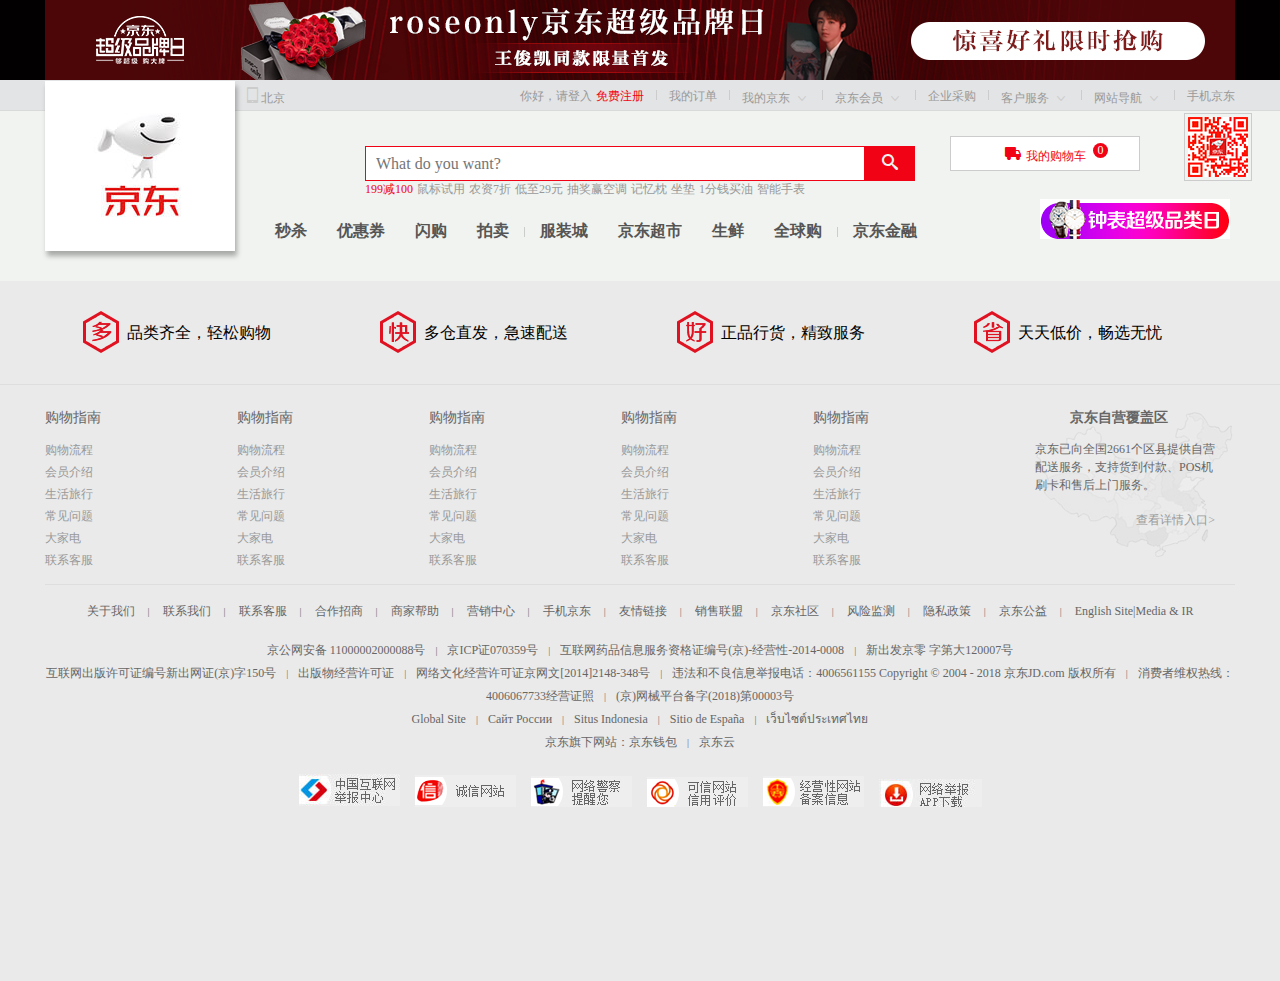
==== index.html @ 72146167 "first commit" ====
<!DOCTYPE html>
<!-- 京东商城部分1  10结束 -->
<html>
<head>
	<meta charset="utf-8" />
	<meta http-equiv="X-UA-Compatible" content="IE=edge">
	<title>京东商城</title>
    <meta name="viewport" content="width=device-width, initial-scale=1">
    <link rel="stylesheet" type="text/css" media="screen" href="css/normalize.css" />
    <link rel="stylesheet" type="text/css" media="screen" href="css/base.css" />
    <link rel="stylesheet" type="text/css" media="screen" href="css/other.css" />
    <link rel="shortcut icon" href="favicon.ico" type="image/x-icon" />
</head>
<body>
    <!-- header部分开始 -->
	<header>
        <div>
            <a href="#">
                <img src="images/header.jpg" height="80" width="1190" alt="" />
            </a>
        </div>
    </header>
    <!-- header部分结束 -->

    <!-- 快速导航栏部分 -->
    <div class="shortcut">
        <div class="w">
            <ul class="fl city">
                <li>
                    <i></i><a href="#">北京</a>                 
                </li>
            </ul>

            <ul class="fr">
                <li>
                    <a href="#">你好，请登入</a>
                    <a href="#" class="f10">免费注册</a>
                </li>
                <li class="space"></li>
                <li>
                    <a href="#">我的订单</a>
                </li>
                <li class="space"></li>
                <li>
                    <a href="#">我的京东</a>
                    <i></i>
                </li>
                <li class="space"></li>
                <li>
                    <a href="#">京东会员</a>
                    <i></i>
                </li>
                <li class="space"></li>
                <li>
                    <a href="#">企业采购</a>
                </li>
                <li class="space"></li>
                <li>
                    <a href="#">客户服务</a>
                    <i></i>
                </li>
                <li class="space"></li>
                <li>
                    <a href="#">网站导航</a>
                    <i></i>
                </li>
                <li class="space"></li>
                <li>
                    <a href="#" class="mobile">手机京东<img src="images/mobile_qrcode.png" height="60" width="60" alt="" /></a>                    
                </li>
                <li></li>
            </ul>
        </div>
    </div>

    <div class="w middle">
        <div class="logo">
            <h1>
                <a href="#"></a>
            </h1>
        </div>
        <div class="form">
            <input type="text" placeholder="What do you want?">
            <button><i></i></button>
        </div>
        <!-- 购物车 -->
        <div class="shopcar">
            <i></i><a href="#" class="f10">我的购物车</a><span>0</span>
        </div>
        <!-- 关键词 -->
        <div class="hotwords">
            <a href="#" class="f10">199减100</a>            <!-- 设置红色 -->
            <a href="#">鼠标试用</a>
            <a href="#">农资7折</a>
            <a href="#">低至29元</a>
            <a href="#">抽奖赢空调</a>
            <a href="#">记忆枕</a>
            <a href="#">坐垫</a>
            <a href="#">1分钱买油</a>
            <a href="#">智能手表</a>
        </div>
        <!-- 小导航模块 -->
        <div class="navitems">
            <ul>
                <li><a href="#">秒杀</a></li>
                <li><a href="#">优惠券</a></li>
                <li><a href="#">闪购</a></li>
                <li><a href="#">拍卖</a></li>
                    <li class="space"></li>
                <li><a href="#">服装城</a></li>
                <li><a href="#">京东超市</a></li>
                <li><a href="#">生鲜</a></li>
                <li><a href="#">全球购</a></li>
                    <li class="space"></li>
                <li><a href="#">京东金融</a></li>
            </ul>
        </div>
        <!-- 超级日 -->
        <div class="super">
            <a href="#"><img src="images/superdate.jpg" height="40px" width="190px" alt=""></a>
        </div>
    </div>


    <!-- footer-->
    <footer>
        <!-- 多块好省模块 -->
        <div class="service">
            <div class="w clear">
                <ul>
                    <li>
                            <h5>多</h5>
                            <p>品类齐全，轻松购物</p>
                    </li>
                    <li>
                            <h5>快</h5>
                            <p>多仓直发，急速配送</p>
                    </li>
                    <li>
                            <h5>好</h5>
                            <p>正品行货，精致服务</p>
                    </li>
                    <li>
                            <h5>省</h5>
                            <p>天天低价，畅选无忧</p>
                    </li>
                </ul>
            </div>
        </div>
        <!-- 帮助模块 -->
        <div class="w help">
            <div class="fl">
                <dl>
                    <dt>购物指南</dt>
                    <dd><a href="#">购物流程</a></dd>
                    <dd><a href="#">会员介绍</a></dd>
                    <dd><a href="#">生活旅行</a></dd>
                    <dd><a href="#">常见问题</a></dd>
                    <dd><a href="#">大家电</a></dd>
                    <dd><a href="#">联系客服</a></dd>
                </dl>
                <dl>
                    <dt>购物指南</dt>
                    <dd><a href="#">购物流程</a></dd>
                    <dd><a href="#">会员介绍</a></dd>
                    <dd><a href="#">生活旅行</a></dd>
                    <dd><a href="#">常见问题</a></dd>
                    <dd><a href="#">大家电</a></dd>
                    <dd><a href="#">联系客服</a></dd>
                </dl>
                <dl>
                    <dt>购物指南</dt>
                    <dd><a href="#">购物流程</a></dd>
                    <dd><a href="#">会员介绍</a></dd>
                    <dd><a href="#">生活旅行</a></dd>
                    <dd><a href="#">常见问题</a></dd>
                    <dd><a href="#">大家电</a></dd>
                    <dd><a href="#">联系客服</a></dd>
                </dl>
                <dl>
                    <dt>购物指南</dt>
                    <dd><a href="#">购物流程</a></dd>
                    <dd><a href="#">会员介绍</a></dd>
                    <dd><a href="#">生活旅行</a></dd>
                    <dd><a href="#">常见问题</a></dd>
                    <dd><a href="#">大家电</a></dd>
                    <dd><a href="#">联系客服</a></dd>
                </dl>
                <dl>
                    <dt>购物指南</dt>
                    <dd><a href="#">购物流程</a></dd>
                    <dd><a href="#">会员介绍</a></dd>
                    <dd><a href="#">生活旅行</a></dd>
                    <dd><a href="#">常见问题</a></dd>
                    <dd><a href="#">大家电</a></dd>
                    <dd><a href="#">联系客服</a></dd>
                </dl>                
        </div>

        <div class="fr coverage">
            <h5>京东自营覆盖区</h5>
            <p>京东已向全国2661个区县提供自营配送服务，支持货到付款、POS机刷卡和售后上门服务。</p>
            <a href="#">查看详情入口></a>
        </div>
        </div>
        <!-- 版权 -->
        <div class="w copyright">
            <p>
                <a href="#">关于我们</a>
                <span>|</span>
                <a href="#">联系我们</a>
                <span>|</span>
                <a href="#">联系客服</a>
                <span>|</span>
                <a href="#">合作招商</a>
                <span>|</span>
                <a href="#">商家帮助</a>
                <span>|</span>
                <a href="#">营销中心</a>
                <span>|</span>
                <a href="#">手机京东</a>
                <span>|</span>
                <a href="#">友情链接</a>
                <span>|</span>
                <a href="#">销售联盟</a>
                <span>|</span>
                <a href="#">京东社区</a>
                <span>|</span>
                <a href="#">风险监测</a>
                <span>|</span>
                <a href="#">隐私政策</a>
                <span>|</span>
                <a href="#">京东公益</a>
                <span>|</span>
                <a href="#">English Site|Media & IR</a>
            </p>
            <div>
                <p>京公网安备 11000002000088号<span>|</span>京ICP证070359号<span>|</span>互联网药品信息服务资格证编号(京)-经营性-2014-0008<span>|</span>新出发京零 字第大120007号</p>
                <p>互联网出版许可证编号新出网证(京)字150号<span>|</span>出版物经营许可证<span>|</span>网络文化经营许可证京网文[2014]2148-348号<span>|</span>违法和不良信息举报电话：4006561155
                Copyright © 2004 - 2018  京东JD.com 版权所有<span>|</span>消费者维权热线：4006067733经营证照<span>|</span>(京)网械平台备字(2018)第00003号</p>
                <p>Global Site<span>|</span>Сайт России<span>|</span>Situs Indonesia<span>|</span>Sitio de España<span>|</span>เว็บไซต์ประเทศไทย</p>
                <p>京东旗下网站：京东钱包<span>|</span>京东云</p>
            </div>
            <!-- 继承了父级的text-align -->
            <p class="foot-icon topline">
                <a href="#"></a>
                <a href="#"></a>
                <a href="#"></a>
                <a href="#"></a>
                <a href="#"></a>
                <a href="#"></a>
            </p>
        </div>

    </footer>
</body>
</html>
---- css/base.css ----
/* 公共类 */
.w {   /* 版心 */
    width: 1190px;
    margin: 0px auto;          /* 居中对齐 */
}
.fl {
    float: left;
}
.fr {
    float: right;
}
a {
    text-decoration: none;         /* 取消下划线 */
    font-size: 12px;
    color: #999999;
}
a:hover {
    color: #e33333;
}
blockquote,body,button,dd,dl,dt,fieldset,form,h1,h2,h3,h4,h5,h6,hr,input,legend,li,ol,p,pre,td,textarea,th,ul {
    margin: 0;            
    padding: 0;
}
input,button {
    border: 0;
    outline: none;  /* 取消轮廓边框 */
}
ul {
    list-style: none;          /* 取消小圆点 */

}
body {
    background-color: #F0F3EF;
}
.f10 {
    color: #f10215!important;
}
@font-face {         /* 定义字体:注意文件的路径 */
    font-family: 'icomoon';
    src:  url('../fonts/icomoon.eot?nw08zy');
    src:  url('../fonts/icomoon.eot?nw08zy#iefix') format('embedded-opentype'),
      url('../fonts/icomoon.ttf?nw08zy') format('truetype'),
      url('../fonts/icomoon.woff?nw08zy') format('woff'),
      url('../fonts/icomoon.svg?nw08zy#icomoon') format('svg');
    font-weight: normal;
    font-style: normal;
  }
header {
    background-color: #020000;
    height: 80px;
}
.shortcut {
    height: 30px;
    line-height: 30px;         /* 文字垂直居中 */
    background-color: #E3E4E5;
    border-bottom:  1px solid #D9D9D9;
}
.city {
    margin-left: 200px;
}
.shortcut li {
    float: left;
}
.shortcut i {
    font-family: "icomoon";
    font-style: normal;
    color: #ccc;
}
.space {          /* 小竖线 */
    width: 1px;
    height: 10px;
    background-color: #CCCCCC;
    margin: 10px 12px 0px;
}
.mobile {
    position: relative;
}
.mobile img{
    position: absolute;
    left: -3px;
    top: 24px;
    border: 1px solid #ccc;
    padding: 3px;    
}
.middle {
    height: 140px;
    position: relative;
}
.logo {
    position: absolute;
    top: -30px;
    left: 0px;
    box-shadow: 2px 5px 5px rgba(0,0,0,.3)
}
.logo a{
    display: block;
    width: 190px;
    height: 170px;
    background: #fff  url(../images/sprite.head.png) no-repeat;
}
.form {
    width: 550px;
    height: 35px;
    position: absolute;
    top: 35px;
    left: 320px;;
}
.form input {
    width: 488px;     /* 498-10 */
    height: 33px;
    border: 1px solid #f10215;
    float: left;
    font: 14px;
    padding-left: 10px;
}
.form button {
    width: 50px;
    height: 35px;
    background-color: #f10215;
    float: left;
}
.form button i {
    font-family: "icomoon";
    font-style: normal;
    color: #F0F3EF;
}
/* 购物车 */
.shopcar {
    width: 188px;
    height: 33px;
    border: 1px solid #ccc;
    position: absolute;
    top: 25px;
    right: 95px;
    background-color: #FFF;
    line-height: 33px;
    text-align: center;
    color: #f10215;
}
.shopcar i {
    font-family: "icomoon";
    margin-right: 5px;
    font-style: normal;
}
.shopcar span {
    width: 15px;
    height: 15px;
    background-color: #f10215;
    border-radius: 50%;
    position: absolute;     /* 加了绝对定位、固定定位、浮动的行内元素，可以不用转化，直接给宽度和高度 */
    top: 6px;
    right: 31px;
    font-size: 12px;
    line-height: 15px;           /* 居中对齐 */
    color: #FFF;
}
/* 关键词模块 */
.hotwords {
    position: absolute;
    top: 68px;
    left: 320px;
}
/* 小导航模块 */
.navitems {
    width: 770px;
    height: 40px;
    position: absolute;
    bottom: 0px;
    left: 200px;
}
.navitems li {
    float: left;            /* 一行显示 */
    line-height: 40px;          /* 与navitems的height一样，就居中了 */
    margin-left: 30px;
}
.navitems li a {          /* 定义字体样式 */
    font-size: 16px;
    font-weight: 700;
    color: #555;
}
.navitems li a:hover {
    color: #f10215;
}
.navitems .space {      
    margin-top: 16px;                /* 定义竖线的居中 */
    margin-left: 15px;           
    margin-right: -15px;
}
/* 超级日部分 */
.super {
    position: absolute;
    right: 5px;
    bottom: 8px;
}



/* footer */
footer {
    height: 700px;
    background-color: #EAEAEA;
    margin-top:  30px;
}
/* 四个图标模块 */
.service {
    border-bottom: 1px solid #DEDEDE;       /* 分割线 */
    padding: 30px 0;
    overflow: hidden;        /* 清除浮动：影响下面浮动的padding=0 */
}
.service ul li {
    width: 297px;
    height: 43px;
    line-height: 43px;          /* 父级元素继承：居中 */
    position: relative;
    float: left;
    
}
.service  li h5 {
    position: absolute;
    top: 0px;
    left: 38px;
    height: 43px;
    width: 36px;
    background: url(../images/sprite.footer.png) no-repeat;  
    text-indent: -9999px;  
}
.service ul li:nth-child(1) h5 {              /* 上面的背景是给h5的，这里也要指定h5 */
    background-position: 0 -192px;
}
.service ul li:nth-child(2) h5 {              
    background-position: -41px -192px;
}
.service ul li:nth-child(3) h5 {              
    background-position: -82px -192px;
}
.service ul li:nth-child(4) h5 {              
    background-position: -123px -192px;
}
.service  li p {
    font-weight: 700px;
    margin-left: 82px;
}
/* 帮助模块 */
.help {
    height: 200px;
    border-bottom: 1px solid #DEDEDE;  
    padding-top: 25px;
    box-sizing: border-box;     /* 清楚padding-top带来的help高度增加 */
}
.help dl {              /* 指南模块的宽 */
    width: 192px;
    float: left;
}
.help dt {        
    height: 30px;       /* 购物指南的高 */
    font-size: 14px;
    color: #666;
}
.help dd {               /* 菜单选项的高 */
    height: 22px;         
}
/* 范围部分 */
.coverage {
    width: 200px;
    height: 150px;
    background: url(../images/sprite.footer.png) no-repeat;
}
.coverage h5 {
    height: 30px;       /* 购物指南的高 */
    font-size: 14px;
    color: #666;
    padding-left: 35px;            /* 右对齐 */
}
.coverage p {            /* 设置p标签的字体大小颜色行号，块宽度 */
    font-size: 12px;
    color: #666;
    line-height: 18px;
    width: 180px;
}
.coverage a {
    display: block;
    margin-top: 20px;
    text-align: right;
    width: 180px;         /* 设置宽带跟p标签一致 */
}
/* 最底部 */
.copyright {
    padding-top: 20px;
    text-align: center;
    color: #666;
    font-size: 12px;
}
.copyright a {
    color: #666;
}
.copyright a:hover {
    color: #f10215;
}
.copyright span {
    margin: 0 10px;        /*  上下左右 */
    font-size: 10px;      /* 定义竖线的高 */
}
.copyright div {
    margin-top: 20px;        /* 与上面的距离 */
}
.copyright div p {
    line-height: 22px;
}
/* end部分 */

.foot-icon a {
    display: inline-block;            /* 转化a为行内快元素 */
    width: 103px;
    height: 33px;
    background: url(../images/sprite.footer.png) no-repeat;
    /* 行内块可以用text-align：center来实现居中 */
    padding:10px;
    box-sizing: border-box;
    margin: 20px 5px 0px;     /* 定义a链接块的margin */
}
.foot-icon a:nth-child(1) {
    background-position: -207px 0px;
}
.foot-icon a:nth-child(2) {
    background-position: -207px -36px;
}
.foot-icon a:nth-child(3) {
    background-position: -207px -72px;
}
.foot-icon a:nth-child(4) {
    background-position: -207px -108px;
}
.foot-icon a:nth-child(5) {
    background-position: -207px -146px;
}
.foot-icon a:nth-child(6) {
    background-position: 0px -150px;
}
---- css/other.css ----
header a img {
    margin: 0 auto;
    display: block;    
}
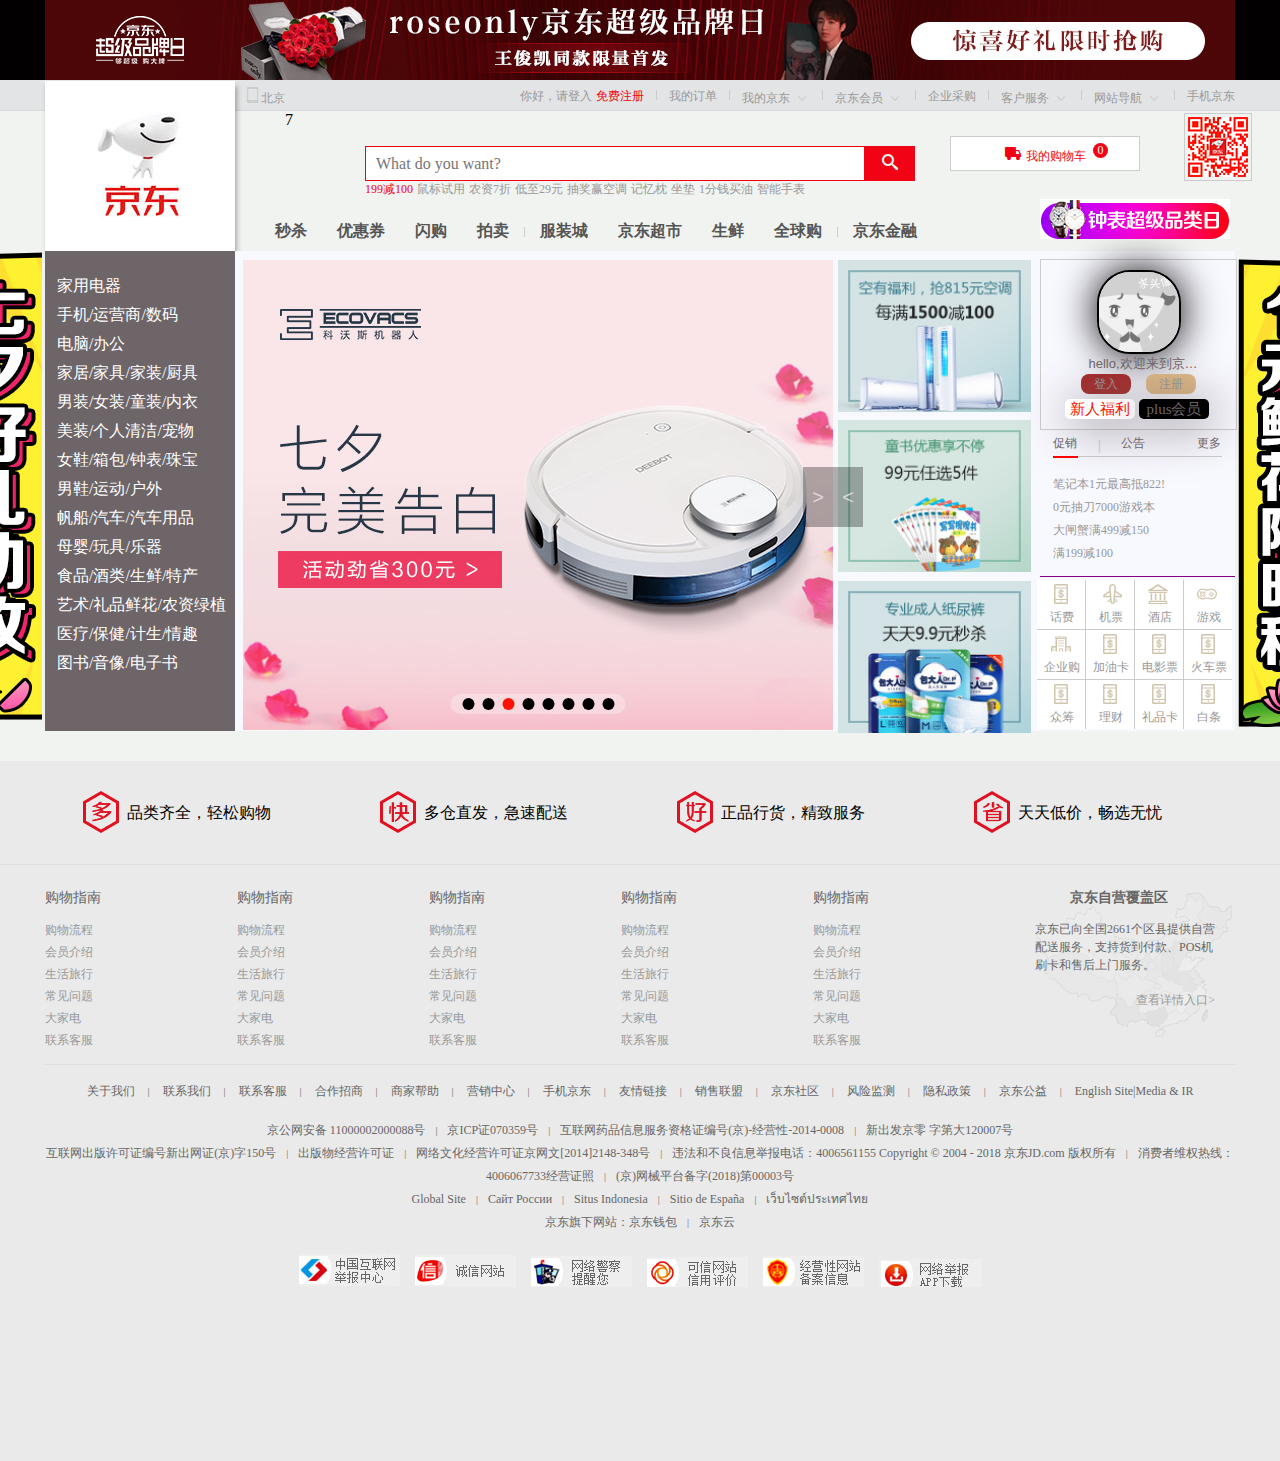
==== commit ee969d09: "完成页面头和尾部" ====
--- a/index.html
+++ b/index.html
@@ -8,6 +8,7 @@
     <meta name="viewport" content="width=device-width, initial-scale=1">
     <link rel="stylesheet" type="text/css" media="screen" href="css/normalize.css" />
     <link rel="stylesheet" type="text/css" media="screen" href="css/base.css" />
+    <link rel="stylesheet" type="text/css" media="screen" href="css/middle.css" />
     <link rel="stylesheet" type="text/css" media="screen" href="css/other.css" />
     <link rel="shortcut icon" href="favicon.ico" type="image/x-icon" />
 </head>
@@ -114,14 +115,176 @@
                     <li class="space"></li>
                 <li><a href="#">京东金融</a></li>
             </ul>
-        </div>
+        </div>7
         <!-- 超级日 -->
         <div class="super">
             <a href="#"><img src="images/superdate.jpg" height="40px" width="190px" alt=""></a>
         </div>
     </div>
 
-
+    <!-- 中间部分 -->
+    <div class="w grid">
+        <!-- 菜单模块 -->
+        <div class="grid-col1 fl">
+            <a href="#" class="ad-l"></a>
+            <a href="#" class="ad-r"></a>
+            <ul>
+                <li><a href="#">家用电器</a></li>
+                <li><a href="#">手机</a>/<a href="#">运营商</a>/<a href="#">数码</a></li>
+                <li><a href="#">电脑</a>/<a href="#">办公</a></li>
+                <li><a href="#">家居</a>/<a href="#">家具</a>/<a href="#">家装</a>/<a href="#">厨具</a></li>
+                <li><a href="#">男装</a>/<a href="#">女装</a>/<a href="#">童装</a>/<a href="#">内衣</a></li>
+                <li><a href="#">美装</a>/<a href="#">个人清洁</a>/<a href="#">宠物</a></li>
+                <li><a href="#">女鞋</a>/<a href="#">箱包</a>/<a href="#">钟表</a>/<a href="#">珠宝</a></li>
+                <li><a href="#">男鞋</a>/<a href="#">运动</a>/<a href="#">户外</a></li>
+                <li><a href="#">帆船</a>/<a href="#">汽车</a>/<a href="#">汽车用品</a></li>
+                <li><a href="#">母婴</a>/<a href="#">玩具</a>/<a href="#">乐器</a></li>
+                <li><a href="#">食品</a>/<a href="#">酒类</a>/<a href="#">生鲜</a>/<a href="#">特产</a></li>
+                <li><a href="#">艺术</a>/<a href="#">礼品鲜花</a>/<a href="#">农资绿植</a></li>
+                <li><a href="#">医疗</a>/<a href="#">保健</a>/<a href="#">计生</a>/<a href="#">情趣</a></li>
+                <li><a href="#">图书</a>/<a href="#">音像</a>/<a href="#">电子书</a></li>
+            </ul>
+        </div>
+        <!-- 中间图片部分 -->
+        <div class="grid-col2 fl">
+            <div class="grid-col2-l">
+                <a href="#"><img src="images/1.jpg" height="470px" width="590px" alt=""></a>
+                <a href="#" class="arrow-l"><</a>
+                <a href="#" class="arrow-r">></a>
+                <a href="#" class="circle">
+                    <li></li>
+                    <li></li>
+                    <li class="current"></li>
+                    <li></li>
+                    <li></li>
+                    <li></li>
+                    <li></li>
+                    <li></li>
+                </a>
+            </div>
+            <div class="grid-col2-r">                
+                <img src="images/2.jpg" class="r1" height="152px" width="193px" alt="">
+                <img src="images/3.jpg" class="r2" height="152px" width="193px" alt="">
+                <img src="images/4.jpg" class="r3" height="152px" width="193px" alt="">
+            </div>
+        </div>
+        <!-- 右侧用户交互 -->
+        <div class="grid-col3 fr">
+            <!-- 登入模块 -->
+
+            <div class="user-info">
+                <div class="touxiang">
+                    <a href="#"><img src="images/no_login.jpg" width="65px" height="65px" /></a>             
+                </div>
+                <div class="welcome">
+                    <p>hello,欢迎来到京东商城！</p>
+                    <div>
+                        <a href="#">登入</a>
+                        <a href="#">注册</a>
+                    </div>                    
+                </div>
+                
+                <div class="newlike">
+                    <a href="#">新人福利</a>
+                    <a href="#">plus会员</a>
+                </div>                  
+            </div>
+            <!-- 新闻模块 -->
+            <div class="news">
+                <div class="news-t">
+                    <a href="#" class="cuxiao">促销</a><span>|</span>
+                    <a href="#" class="gg">公告</a>
+                    <a href="#" class="more">更多</a>
+                </div>
+                <div class="news-b">
+                    <ul>
+                        <li><a href="#">笔记本1元最高抵822!</a></li>
+                        <li><a href="#">0元抽刀7000游戏本</a></li>
+                        <li><a href="#">大闸蟹满499减150</a></li>
+                        <li><a href="#">满199减100</a></li>
+                    </ul>                    
+                </div>
+            </div>
+            <!-- 服务扩展模块 -->
+            <div class="expand">
+                <ul>
+                    <li>
+                        <a href="#">
+                            <i></i>
+                            <span>话费</span>
+                        </a>
+                    </li>
+                    <li>
+                        <a href="#">
+                            <i></i>
+                            <span>机票</span>
+                        </a>
+                    </li>
+                   
+                    <li>
+                        <a href="#">
+                            <i></i>
+                            <span>酒店</span>
+                        </a>
+                    </li>
+                    <li>
+                        <a href="#">
+                            <i></i>
+                            <span>游戏</span>
+                        </a>
+                    </li>
+                    <li>
+                        <a href="#">
+                            <i></i>
+                            <span>企业购</span>
+                        </a>
+                    </li>
+                    <li>
+                        <a href="#">
+                            <i></i>
+                            <span>加油卡</span>
+                        </a>
+                    </li>
+                    <li>
+                        <a href="#">
+                            <i></i>
+                            <span>电影票</span>
+                        </a>
+                    </li>
+                    <li>
+                        <a href="#">
+                            <i></i>
+                            <span>火车票</span>
+                        </a>
+                    </li>
+                    <li>
+                        <a href="#">
+                            <i></i>
+                            <span>众筹</span>
+                        </a>
+                    </li>
+                    <li>
+                        <a href="#">
+                            <i></i>
+                            <span>理财</span>
+                        </a>
+                    </li>
+                    <li>
+                        <a href="#">
+                            <i></i>
+                            <span>礼品卡</span>
+                        </a>
+                    </li>
+                    <li>
+                        <a href="#">
+                            <i></i>
+                            <span>白条</span>
+                        </a>
+                    </li>
+                </ul>
+            </div>
+        </div>
+    </div>    
     <!-- footer-->
     <footer>
         <!-- 多块好省模块 -->
--- a/css/middle.css
+++ b/css/middle.css
@@ -0,0 +1,338 @@
+/* 左侧菜单 */
+.grid {
+    height: 480px;
+    background-color: ghostwhite;
+    position: relative;    
+}
+.ad-l {
+    display: block;
+    width: 360px;
+    height: 480px;
+    /* background-color: purple; */
+    background: url(../images/qixi.png) no-repeat;
+    position: absolute;
+    top: 0px;
+    left: -363px;
+    float: left;
+}
+.ad-r {
+    display: block;
+    width: 360px;
+    height: 480px;
+    /* background-color: purple; */
+    background: url(../images/qixi.png) no-repeat;
+    background-position: -1550px 0px;
+    position: absolute;
+    top: 7px;
+    left: 1192px;
+    float: right;
+}
+.grid-col1 {
+    width: 190px;
+    height: 100%;
+    background-color: #6e6568;
+    color: #fff;
+    font-size:16px;   /* 给/设置字体大小 */
+}
+.grid-col1  a {
+    color: #FFF;
+    font-size: 16px;     /*  这个大小是给字的 */
+    margin-right: 0px 3px;        /* a标签之间的间距 */
+}
+.grid-col1 ul {
+    padding: 20px 0px;
+}
+.grid-col1 ul li {
+    padding-left: 12px;    /* 这里只能用padding，因为下面的background只影响padding，不影响margin */
+    height: 29px;
+    line-height: 29px;
+}
+.grid-col1 ul li a:hover {
+    color: #ff1100;
+}
+/* 大图片部分 */
+.grid-col2 {
+    width: 800px;
+    height: 480px;   
+}
+.grid-col2-l {
+    float: left; 
+    margin: 9px 5px 0px 8px;
+    position: relative;         /* 为下面的箭头部分 */
+} 
+.grid-col2-r {
+    height: 160px;
+}
+.grid-col2-r img {
+    margin-bottom: 4px;
+}
+.grid-col2-r img:nth-child(1) {
+    margin-top: 9px;
+}
+
+
+/* 箭头部分 */
+.arrow-l,
+.arrow-r {
+    position: absolute;
+    top: 50%;
+    width: 30px;
+    height: 60px;
+    background: rgba(0,0,0,0.3);
+    transform: translateY(-50%);         /* 上移动元素高度的一半 */
+    text-align: center;        /* 箭头水平对齐 */
+    line-height: 60px;         /* 箭头居中对齐 */
+    font-size: 20px;
+    color: rgba(255,255,255,0.6);
+    font-family: Arial, Helvetica, sans-serif;
+    font-weight: normal;
+}
+.arrow-r {
+    right: 0;        /* a链接需要用right，而不是float */ 
+}
+/* cricle循环 */
+.circle {
+    width: 175px;
+    height: 20px;
+    background: rgba(255,255,255,.3);
+    position: absolute;
+    left: 50%;
+    bottom: 20px;             /* 大图中的小图片默认下往下排列的，所以要加bottom定位 */
+    transform: translateX(-50%);
+    border-radius: 10px;
+    padding-left: 8px;
+    box-sizing: border-box;
+}
+.circle li {
+    width: 12px;
+    height: 12px;
+    background-color: black;
+    border-radius: 50%;
+    float: left;
+    margin: 4px;
+    list-style: none;       /* 去除列表的序号小点 */
+}
+.circle .current {
+    background-color: #ff1100;
+}
+
+/* 菜单最右侧  顶盒 */
+.grid-col3 {
+    width: 195px;
+    height: 100%;
+    padding-top: 8px;
+}
+.user-info {    
+    height: 159px;
+    width: 195px;
+    border: 1px solid #ccc;
+    padding-top: 10px;
+}
+.user-info .touxiang {
+    background-color: #fff;
+    width: 80px;
+    height: 80px;
+    text-align: center;
+    margin: 0 auto;
+    display: block;
+    border-radius: 40%;
+    box-shadow: 0px 0px 40px #000;
+    overflow: hidden;
+    border: 2px solid 
+}
+.user-info .touxiang img {
+    display: block;
+    border-radius: 20px;
+    width: 80px;
+    height: 80px;
+}
+.user-info .welcome p {
+    font-family: Arial, Helvetica, sans-serif;
+    font-size: 13px;
+    color: #6e6568;
+    padding-top: -20px;
+    width: 120px;
+    height: 20px;
+    line-height: 20px;
+    white-space: nowrap;
+    overflow: hidden;
+    text-overflow: ellipsis; 
+    margin: 0 auto;
+    padding-left: 20px;
+}
+.user-info .welcome div {
+    padding: 0 40px;
+    height: 20px;
+    line-height: 20px;
+}
+.user-info .welcome div a:nth-child(1) {
+    display: block;
+    float: left;
+    background-color: brown;
+    border-radius: 8px;
+    text-align: center;
+    width: 50px;
+}
+.user-info .welcome div a:nth-child(2) {
+    display: block;
+    float: right;
+    background-color: burlywood;;
+    border-radius: 8px;
+    text-align: center;
+    width: 50px;
+}
+.user-info .newlike {
+    padding: 5px 0px 0px 24px;
+
+}
+.user-info .newlike a {
+    display: inline-block;
+    width: 70px;
+    height: 20px;
+    text-align: center;
+    line-height: 20px;           /* 包含内容的需要用line-height来居中 */
+    font-size: 15px;
+    box-shadow: 5px 5px 50px #6e6568;
+}
+.user-info .newlike a:nth-child(1) {
+    background-color: #fff;
+    color: #f10;
+    border-radius: 5px;
+}
+.user-info .newlike a:nth-child(2) {
+    background-color: black;
+    color: #6e6568; 
+    border-radius: 5px;
+    
+}
+.user-info .newlike a:nth-child(1):hover {
+    background-color: #f10;
+    color: #000;
+}
+.user-info .newlike a:nth-child(2):hover {
+    background-color: red;
+    color: #FFF;
+}
+/* 菜单最右侧 中盒 */
+.news {
+    height: 147px;
+    border-bottom: 1px solid purple;
+    padding: 7px 13px 0px;
+    box-sizing: border-box;
+}
+.news-t {
+    height: 19px;
+    border-bottom: 1px solid #ccc;
+}
+.news-t a {
+    float: left;
+    display: block;
+    width: 25px;
+    height: 19px;
+    font-size: 12px;
+    white-space: nowrap;
+    overflow: hidden;
+    text-overflow: ellipsis; 
+    color: #6e6568;
+    margin: 0 auto;
+}
+.news-t span {
+    margin: 0px 5px 0px;
+    display: block;
+    float: left;
+    font-size: 15px;
+    color: #ccc;
+}
+.news-t a:nth-child(1) {
+    margin-right: 15px;
+}
+
+.news-t .gg {
+    margin-left: 15px;
+}
+.news-t .more {
+    float: right;
+}
+.news-t a:nth-child(1) {
+    border-bottom: 2px solid red;    
+}
+.news-b {
+    padding-top: 15px;
+}
+.news-b li {
+    line-height: 21px;
+}
+.expand {
+    height: 149px;
+    width: 195px;
+    overflow: hidden;         /* 这里要设置隐藏，就先要设置盒子的宽度 */
+    display: block;
+    margin-top: 3px;
+    position: absolute;
+    margin-left: -3px;
+    margin-right: -3px;
+    overflow: hidden;
+}
+.expand ul {
+    width: 210px;        /* li放在ul里面，如果li的宽度小于210就不会下溢 */    
+}
+.expand li {
+    border-right: 1px solid #ccc;
+    border-bottom: 1px solid #ccc;
+    width: 49px;
+    height: 50px;
+    float: left;
+    background-color: #fff;
+    box-sizing: border-box;    
+}
+.expand li a {
+    display: block;
+    line-height: 18px;
+    width: 49px;
+    height: 50px;
+    text-align: center;
+}
+.expand li i {
+    display: block;
+    background: url(../images/huafei.png) no-repeat;
+    margin: 0 auto;
+    margin-top: 3px;
+    width: 23px;
+    height: 25px; 
+}
+.expand li:nth-child(1) i {    
+    background-position: -8px -8px;
+}
+.expand li:nth-child(2) i {    
+    background-position: -47px -8px;
+}
+.expand li:nth-child(3) i {    
+    background-position: -93px -8px;
+}
+.expand li:nth-child(4) i {    
+    background-position: -135px -8px;
+}
+.expand li:nth-child(5) i {    
+    background-position: -8px -63px;
+}
+.expand li:nth-child(6) i {    
+    background-position: -8px -8px;
+}
+.expand li:nth-child(7) i {    
+    background-position: -8px -8px;
+}
+.expand li:nth-child(8) i {    
+    background-position: -8px -8px;
+}
+.expand li:nth-child(9) i {    
+    background-position: -8px -8px;
+}
+.expand li:nth-child(10) i {    
+    background-position: -8px -8px;
+}
+.expand li:nth-child(11) i {    
+    background-position: -8px -8px;
+}
+.expand li:nth-child(12) i {    
+    background-position: -8px -8px;
+}